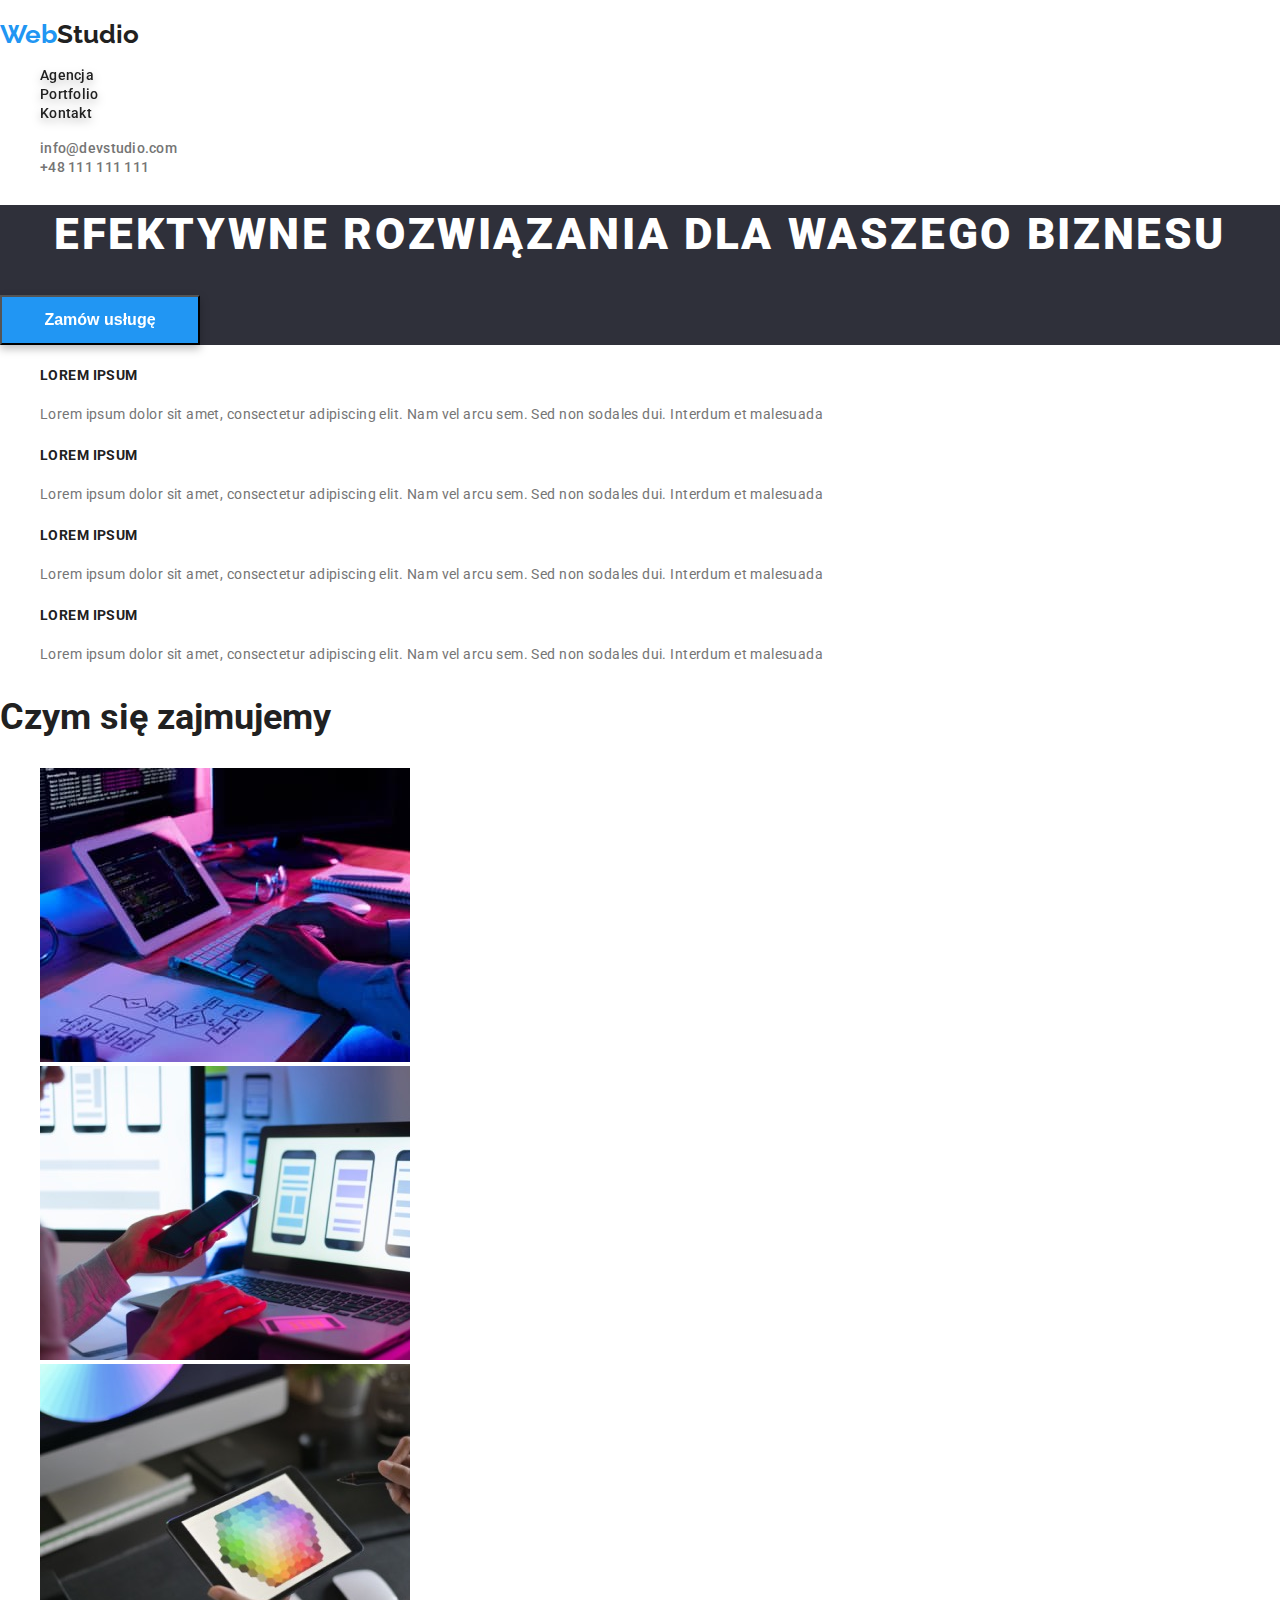
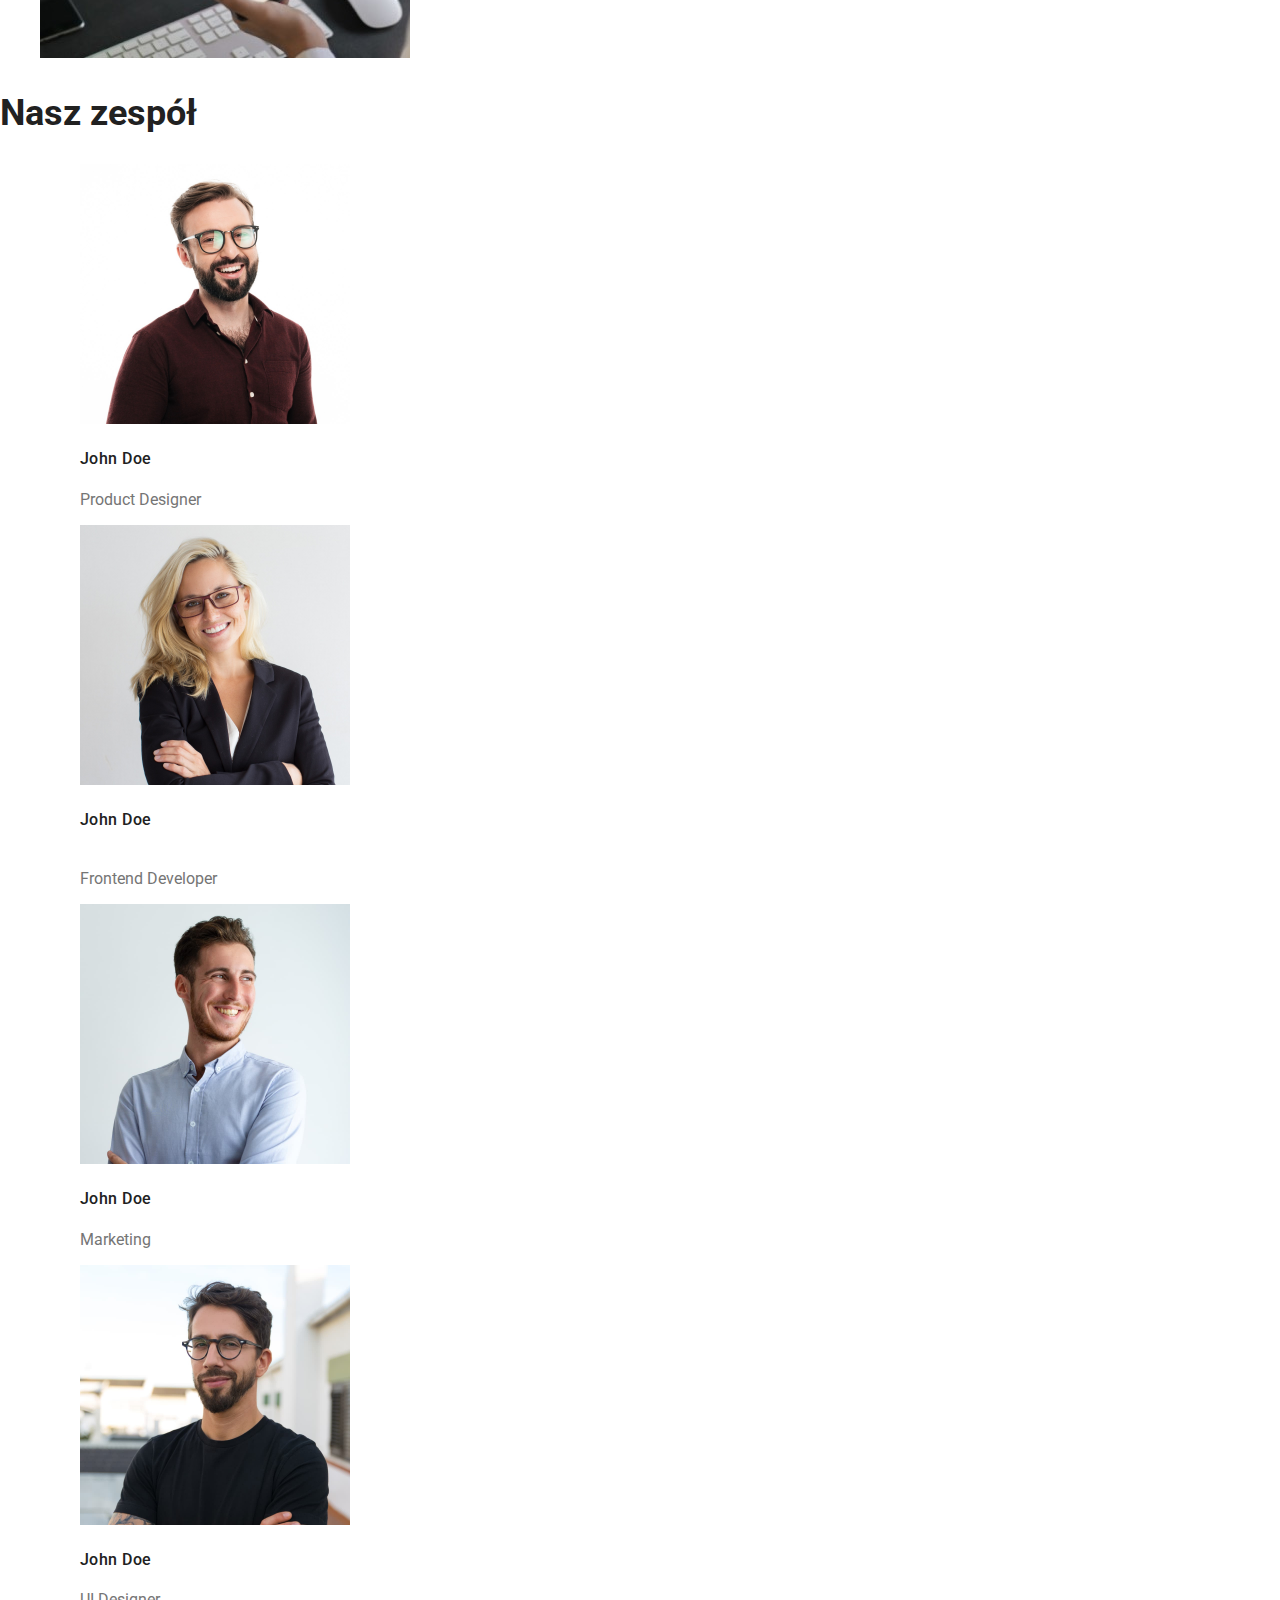
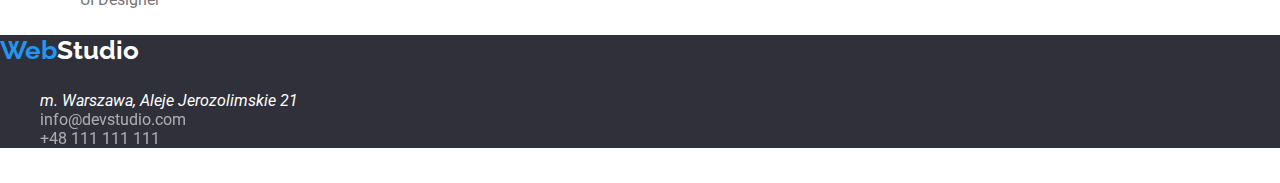
==== index.html @ d1a1fdfb "Upload" ====
<!DOCTYPE html>
<html lang="pl">
  <head>
    <meta charset="utf-8" />
    <meta name="description" content="Projekt realizowany w ramach zadania domowego GoIT" />
    <meta http-equiv="X-UA-Compatible" content="IE=edge" />
    <meta name="viewport" content="width=device-width, initial-scale=1.0" />
    <title>Zadanie domowe #2</title>
    <link rel="preconnect" href="https://fonts.googleapis.com" />
    <link rel="preconnect" href="https://fonts.gstatic.com" crossorigin />
    <link
      href="https://fonts.googleapis.com/css2?family=Raleway:wght@700&family=Roboto:wght@400;500;700;900&display=swap"
      rel="stylesheet"
    />
    <link rel="stylesheet" href="styles.css" />
  </head>
  <body style="font-family: 'Roboto'; color: #757575; font-style: normal">
    <header>
      <a href="index.html" title="Strona główna">
        <span class="logo-blue">Web</span><span class="logo-black">Studio</span></a
      >
      <nav>
        <ul>
          <li><a href="index.html" class="menu-text" target="_self">Agencja</a></li>
          <li><a href="portfolio.html" class="menu-text" target="_self"> Portfolio </a></li>
          <li><a href="#" class="menu-text">Kontakt</a></li>
        </ul>
      </nav>
      <ul>
        <li>
          <a href="mailto:info@devstudio.com" class="menu-kontakt">info@devstudio.com</a>
        </li>
        <li><a href="tel:+48111111111" class="menu-kontakt">+48 111 111 111</a></li>
      </ul>
    </header>
    <main>
      <section class="banner">
        <h1 class="banner-text">EFEKTYWNE ROZWIĄZANIA DLA WASZEGO BIZNESU</h1>
        <button class="banner-button" type="button">Zamów usługę</button>
      </section>
      <section class="features">
        <ul>
          <li><h3 class="features-headers">Lorem ipsum</h3></li>
          <li>
            <p class="features-text">
              Lorem ipsum dolor sit amet, consectetur adipiscing elit. Nam vel arcu sem. Sed non
              sodales dui. Interdum et malesuada
            </p>
          </li>
          <li><h3 class="features-headers">Lorem ipsum</h3></li>
          <li>
            <p class="features-text">
              Lorem ipsum dolor sit amet, consectetur adipiscing elit. Nam vel arcu sem. Sed non
              sodales dui. Interdum et malesuada
            </p>
          </li>
          <li><h3 class="features-headers">Lorem ipsum</h3></li>
          <li>
            <p class="features-text">
              Lorem ipsum dolor sit amet, consectetur adipiscing elit. Nam vel arcu sem. Sed non
              sodales dui. Interdum et malesuada
            </p>
          </li>
          <li><h3 class="features-headers">Lorem ipsum</h3></li>
          <li>
            <p class="features-text">
              Lorem ipsum dolor sit amet, consectetur adipiscing elit. Nam vel arcu sem. Sed non
              sodales dui. Interdum et malesuada
            </p>
          </li>
        </ul>
      </section>
      <section class="section-images">
        <h2>Czym się zajmujemy</h2>
        <ul>
          <li>
            <img src="images/graphic1.jpg" alt="Piszemy na klawiaturze" width="370" height="294" />
          </li>
          <li>
            <img
              src="images/graphic2.jpg"
              alt="Korzystamy z telefonów komórkowych"
              width="370"
              height="294"
            />
          </li>
          <li>
            <img
              src="images/graphic3.jpg"
              alt="Dobieramy kolory na tablecie"
              width="370"
              height="294"
            />
          </li>
        </ul>
      </section>

      <section>
        <h2>Nasz zespół</h2>
        <ul>
          <li>
            <figure>
              <img
                src="images/team1.jpg"
                alt="John Doe - Product Designer"
                width="270"
                height="260"
              />
              <figcaption>
                <h4>John Doe</h4>
                Product Designer
              </figcaption>
            </figure>
          </li>
          <li>
            <figure>
              <img
                src="images/team2.jpg"
                alt="John Doe - Frontend Developer"
                width="270"
                height="260"
              />
              <figcaption>
                <h4>John Doe</h4>
                <br />Frontend Developer
              </figcaption>
            </figure>
          </li>
          <li>
            <figure>
              <img src="images/team3.jpg" alt="John Doe - Marketing" width="270" height="260" />

              <figcaption>
                <h4>John Doe</h4>
                Marketing
              </figcaption>
            </figure>
          </li>
          <li>
            <figure>
              <img src="images/team4.jpg" alt="John Doe - UI Designer" width="270" height="260" />
              <figcaption>
                <h4>John Doe</h4>
                UI Designer
              </figcaption>
            </figure>
          </li>
        </ul>
      </section>
    </main>
    <footer>
      <a href="index.html" title="Strona główna">
        <p class="logo-blue"><span class="blue">Web</span><span class="logo-white">Studio</span></p>
      </a>
      <ul>
        <li>
          <address>m. Warszawa, Aleje Jerozolimskie 21</address>
        </li>
        <li>
          <a class="footer-address" href="mailto:info@devstudio.com">info@devstudio.com</a>
        </li>
        <li>
          <a class="footer-address" href="tel:+48111111111">+48 111 111 111</a>
        </li>
      </ul>
    </footer>
  </body>
</html>
---- styles.css ----
body {
  display: inline;
}
header {
  display: block;
}
a[href] {
  text-decoration: none;
}

a:hover a:focus {
  color: #2196f3;
}
ul {
  list-style-type: none;
}

.logo-blue {
  color: #2196f3;
  font-family: 'Raleway';
  font-style: normal;
  font-weight: 700;
  font-size: 26px;
}
.logo-white {
  color: #ffffff;
  font-family: 'Raleway';
  font-style: normal;
  font-weight: 700;
  font-size: 26px;
}
.logo-black {
  color: #212121;
  font-family: 'Raleway';
  font-style: normal;
  font-weight: 700;
  font-size: 26px;
}
.menu-text {
  font-size: 14px;
  color: #212121;
  font-weight: 500;
  letter-spacing: 0.02em;
  filter: drop-shadow(0px 4px 4px rgba(0, 0, 0, 0.25));
}
.menu-kontakt {
  color: #757575;
  font-weight: 500;
  font-size: 14px;
  letter-spacing: 0.02em;
}
.banner {
  background-color: #2f303a;
}
.banner-text {
  font-weight: 900;
  font-size: 44px;
  line-height: 136%;
  text-align: center;
  letter-spacing: 0.06em;
  text-transform: uppercase;
  color: #ffffff;
}
.banner-button {
  width: 200px;
  height: 50px;
  left: 700px;
  top: 460px;
  background-color: #2196f3;
  color: #ffffff;
  filter: drop-shadow(0px 4px 4px rgba(0, 0, 0, 0.25));
  font-weight: 700;
  font-size: 16px;
  line-height: 30px;
  cursor: pointer;
}

.features-headers {
  font-weight: 700;
  font-size: 14px;
  letter-spacing: 0.03em;
  text-transform: uppercase;
  color: #212121;
}
.features-text {
  font-weight: 400;
  font-size: 14px;
  line-height: 171%;
  letter-spacing: 0.03em;
}
h2 {
  font-weight: 700;
  font-size: 36px;
  color: #212121;
}
h4 {
  font-weight: 500;
  font-size: 16px;
  letter-spacing: 0.03em;
  color: #212121;
}
footer {
  background-color: #2f303a;
  color: #ffffff;
}
.footer-address {
  color: #ffffff;
  opacity: 60%;
}

.portfolio-button {
  background-color: #f5f4fa;
  border-radius: 4px;
  font-weight: 500;
  font-size: 16px;
  cursor: pointer;
  height: 38px;
  border: 0;
}

.portfolio-button:hover,
.portfolio-button:focus {
  background-color: #2196f3;
  color: #ffffff;
  box-shadow: 0px 3px 1px rgba(0, 0, 0, 0.1), 0px 1px 2px rgba(0, 0, 0, 0.08),
    0px 2px 2px rgba(0, 0, 0, 0.12);
}
h3 {
  font-style: normal;
  font-weight: 700;
  font-size: 18px;
  line-height: 200%;
  letter-spacing: 0.06em;
  color: #212121;
}
.gallery-description {
  font-weight: 400;
  font-size: 16px;
}
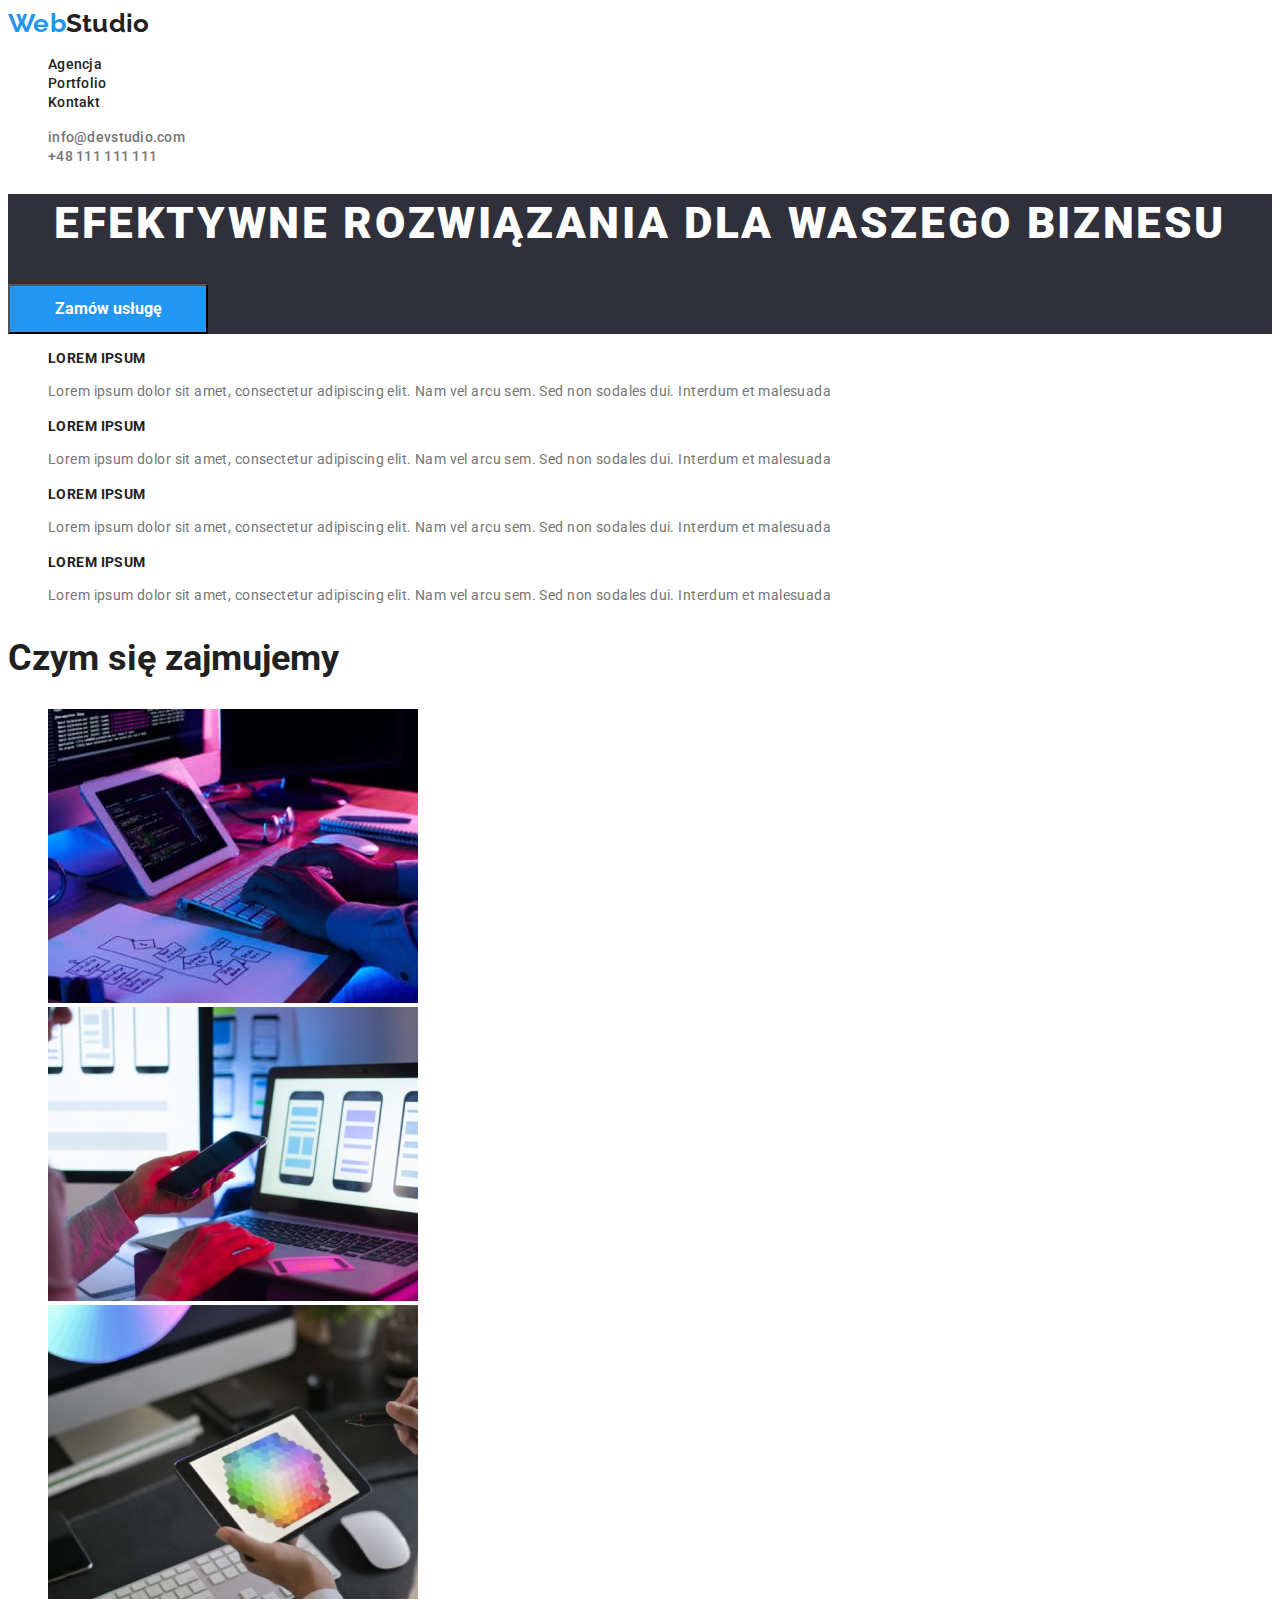
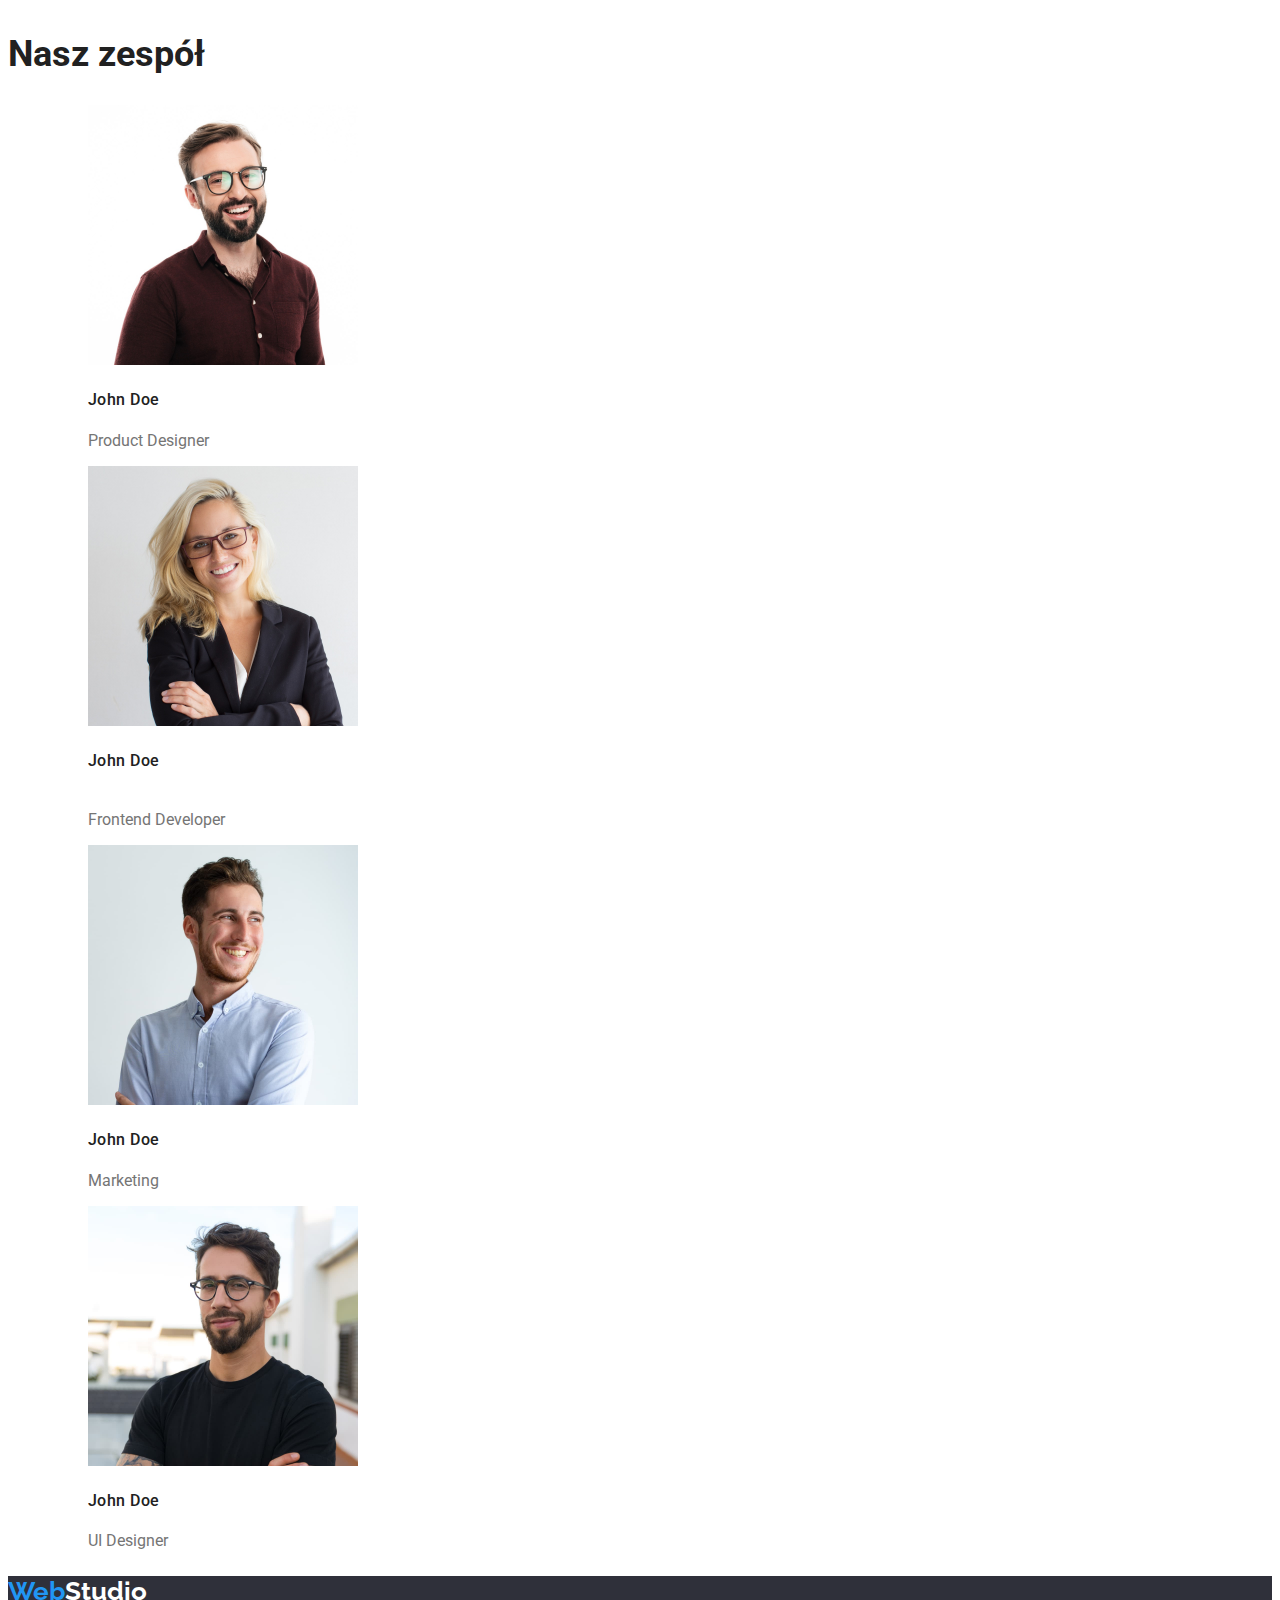
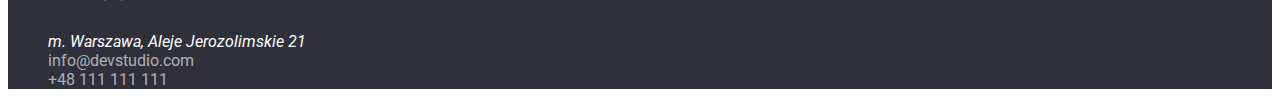
==== commit 625076c9: "poprawki #1" ====
--- a/index.html
+++ b/index.html
@@ -12,25 +12,27 @@
       href="https://fonts.googleapis.com/css2?family=Raleway:wght@700&family=Roboto:wght@400;500;700;900&display=swap"
       rel="stylesheet"
     />
-    <link rel="stylesheet" href="styles.css" />
+    <link rel="stylesheet" href="css/styles.css" />
   </head>
   <body style="font-family: 'Roboto'; color: #757575; font-style: normal">
     <header>
-      <a href="index.html" title="Strona główna">
+      <a class="links menu-text" href="index.html" title="Strona główna">
         <span class="logo-blue">Web</span><span class="logo-black">Studio</span></a
       >
       <nav>
-        <ul>
-          <li><a href="index.html" class="menu-text" target="_self">Agencja</a></li>
-          <li><a href="portfolio.html" class="menu-text" target="_self"> Portfolio </a></li>
-          <li><a href="#" class="menu-text">Kontakt</a></li>
+        <ul class="lists">
+          <li><a class="links menu-text" href="index.html" target="_self">Agencja</a></li>
+          <li>
+            <a class="links menu-text" href="portfolio.html" target="_self"> Portfolio </a>
+          </li>
+          <li><a class="links menu-text" href="#">Kontakt</a></li>
         </ul>
       </nav>
-      <ul>
+      <ul class="lists">
         <li>
-          <a href="mailto:info@devstudio.com" class="menu-kontakt">info@devstudio.com</a>
+          <a class="links menu-kontakt" href="mailto:info@devstudio.com">info@devstudio.com</a>
         </li>
-        <li><a href="tel:+48111111111" class="menu-kontakt">+48 111 111 111</a></li>
+        <li><a class="links menu-kontakt" href="tel:+48111111111">+48 111 111 111</a></li>
       </ul>
     </header>
     <main>
@@ -39,7 +41,7 @@
         <button class="banner-button" type="button">Zamów usługę</button>
       </section>
       <section class="features">
-        <ul>
+        <ul class="lists">
           <li><h3 class="features-headers">Lorem ipsum</h3></li>
           <li>
             <p class="features-text">
@@ -71,8 +73,8 @@
         </ul>
       </section>
       <section class="section-images">
-        <h2>Czym się zajmujemy</h2>
-        <ul>
+        <h2 class="gallery">Czym się zajmujemy</h2>
+        <ul class="lists">
           <li>
             <img src="images/graphic1.jpg" alt="Piszemy na klawiaturze" width="370" height="294" />
           </li>
@@ -96,8 +98,8 @@
       </section>
 
       <section>
-        <h2>Nasz zespół</h2>
-        <ul>
+        <h2 class="gallery">Nasz zespół</h2>
+        <ul class="lists">
           <li>
             <figure>
               <img
@@ -107,7 +109,7 @@
                 height="260"
               />
               <figcaption>
-                <h4>John Doe</h4>
+                <h4 class="team-names">John Doe</h4>
                 Product Designer
               </figcaption>
             </figure>
@@ -121,7 +123,7 @@
                 height="260"
               />
               <figcaption>
-                <h4>John Doe</h4>
+                <h4 class="team-names">John Doe</h4>
                 <br />Frontend Developer
               </figcaption>
             </figure>
@@ -131,7 +133,7 @@
               <img src="images/team3.jpg" alt="John Doe - Marketing" width="270" height="260" />
 
               <figcaption>
-                <h4>John Doe</h4>
+                <h4 class="team-names">John Doe</h4>
                 Marketing
               </figcaption>
             </figure>
@@ -140,7 +142,7 @@
             <figure>
               <img src="images/team4.jpg" alt="John Doe - UI Designer" width="270" height="260" />
               <figcaption>
-                <h4>John Doe</h4>
+                <h4 class="team-names">John Doe</h4>
                 UI Designer
               </figcaption>
             </figure>
@@ -148,19 +150,19 @@
         </ul>
       </section>
     </main>
-    <footer>
-      <a href="index.html" title="Strona główna">
+    <footer class="footer">
+      <a class="links" href="index.html" title="Strona główna">
         <p class="logo-blue"><span class="blue">Web</span><span class="logo-white">Studio</span></p>
       </a>
-      <ul>
+      <ul class="lists">
         <li>
           <address>m. Warszawa, Aleje Jerozolimskie 21</address>
         </li>
         <li>
-          <a class="footer-address" href="mailto:info@devstudio.com">info@devstudio.com</a>
+          <a class="footer-address links" href="mailto:info@devstudio.com">info@devstudio.com</a>
         </li>
         <li>
-          <a class="footer-address" href="tel:+48111111111">+48 111 111 111</a>
+          <a class="footer-address links" href="tel:+48111111111">+48 111 111 111</a>
         </li>
       </ul>
     </footer>
--- a/css/styles.css
+++ b/css/styles.css
@@ -0,0 +1,143 @@
+/*body {
+  display: inline;
+}
+
+*/
+
+.lists {
+  list-style-type: none;
+}
+/*
+.links {
+  text-decoration: none; 
+}*/
+.links:link {
+  text-decoration: none;
+}
+.links:hover,
+.links:focus {
+  color: #2196f3;
+}
+
+.logo-blue {
+  color: #2196f3;
+  font-family: 'Raleway';
+  font-style: normal;
+  font-weight: 700;
+  font-size: 26px;
+}
+.logo-white {
+  color: #ffffff;
+  font-family: 'Raleway';
+  font-style: normal;
+  font-weight: 700;
+  font-size: 26px;
+}
+.logo-black {
+  color: #212121;
+  font-family: 'Raleway';
+  font-style: normal;
+  font-weight: 700;
+  font-size: 26px;
+}
+.menu-text {
+  font-size: 14px;
+  color: #212121;
+  font-weight: 500;
+  letter-spacing: 0.02em;
+}
+.menu-kontakt {
+  color: #757575;
+  font-weight: 500;
+  font-size: 14px;
+  letter-spacing: 0.02em;
+}
+.banner {
+  background-color: #2f303a;
+}
+.banner-text {
+  font-weight: 900;
+  font-size: 44px;
+  line-height: 136%;
+  text-align: center;
+  letter-spacing: 0.06em;
+  text-transform: uppercase;
+  color: #ffffff;
+}
+.banner-button {
+  width: 200px;
+  height: 50px;
+  left: 700px;
+  top: 460px;
+  font-family: 'Roboto';
+  background-color: #2196f3;
+  color: #ffffff;
+  font-weight: 700;
+  font-size: 16px;
+  line-height: 30px;
+  cursor: pointer;
+}
+
+.features-headers {
+  font-weight: 700;
+  font-size: 14px;
+  letter-spacing: 0.03em;
+  text-transform: uppercase;
+  color: #212121;
+}
+.features-text {
+  font-weight: 400;
+  font-size: 14px;
+  line-height: 171%;
+  letter-spacing: 0.03em;
+}
+.gallery {
+  font-weight: 700;
+  font-size: 36px;
+  color: #212121;
+}
+.team-names {
+  font-weight: 500;
+  font-size: 16px;
+  letter-spacing: 0.03em;
+  color: #212121;
+}
+.footer {
+  background-color: #2f303a;
+  color: #ffffff;
+  font-style: normal;
+}
+.footer-address {
+  color: #ffffff;
+  opacity: 60%;
+}
+
+/* Część dotycząca portfolio */
+.portfolio-button {
+  background-color: #f5f4fa;
+  border-radius: 4px;
+  font-weight: 500;
+  font-size: 16px;
+  font-family: 'Roboto';
+  cursor: pointer;
+  height: 38px;
+  border: 0;
+}
+
+.portfolio-button:hover,
+.portfolio-button:focus {
+  background-color: #2196f3;
+  color: #ffffff;
+}
+.portfolio-names {
+  font-style: normal;
+  font-weight: 700;
+  font-size: 18px;
+  line-height: 200%;
+  letter-spacing: 0.06em;
+  color: #212121;
+}
+.gallery-description {
+  font-weight: 400;
+  font-size: 16px;
+}
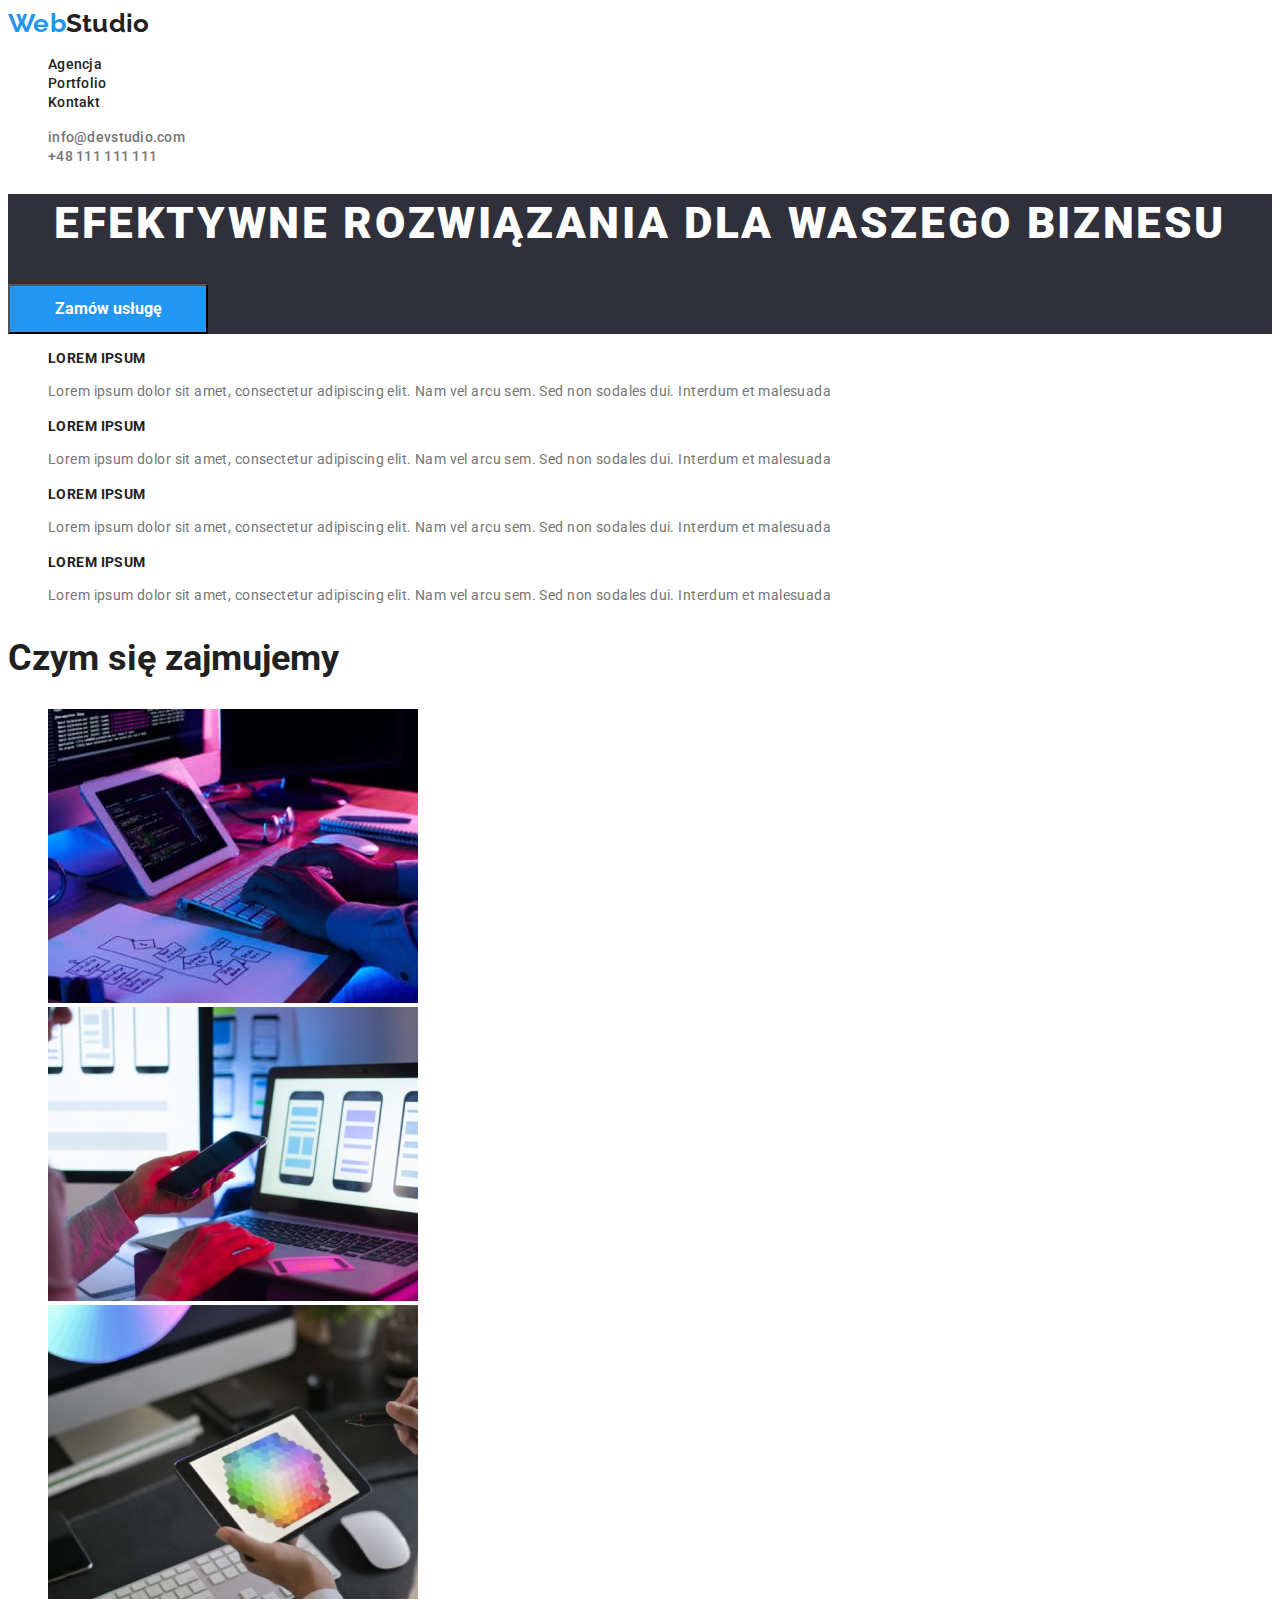
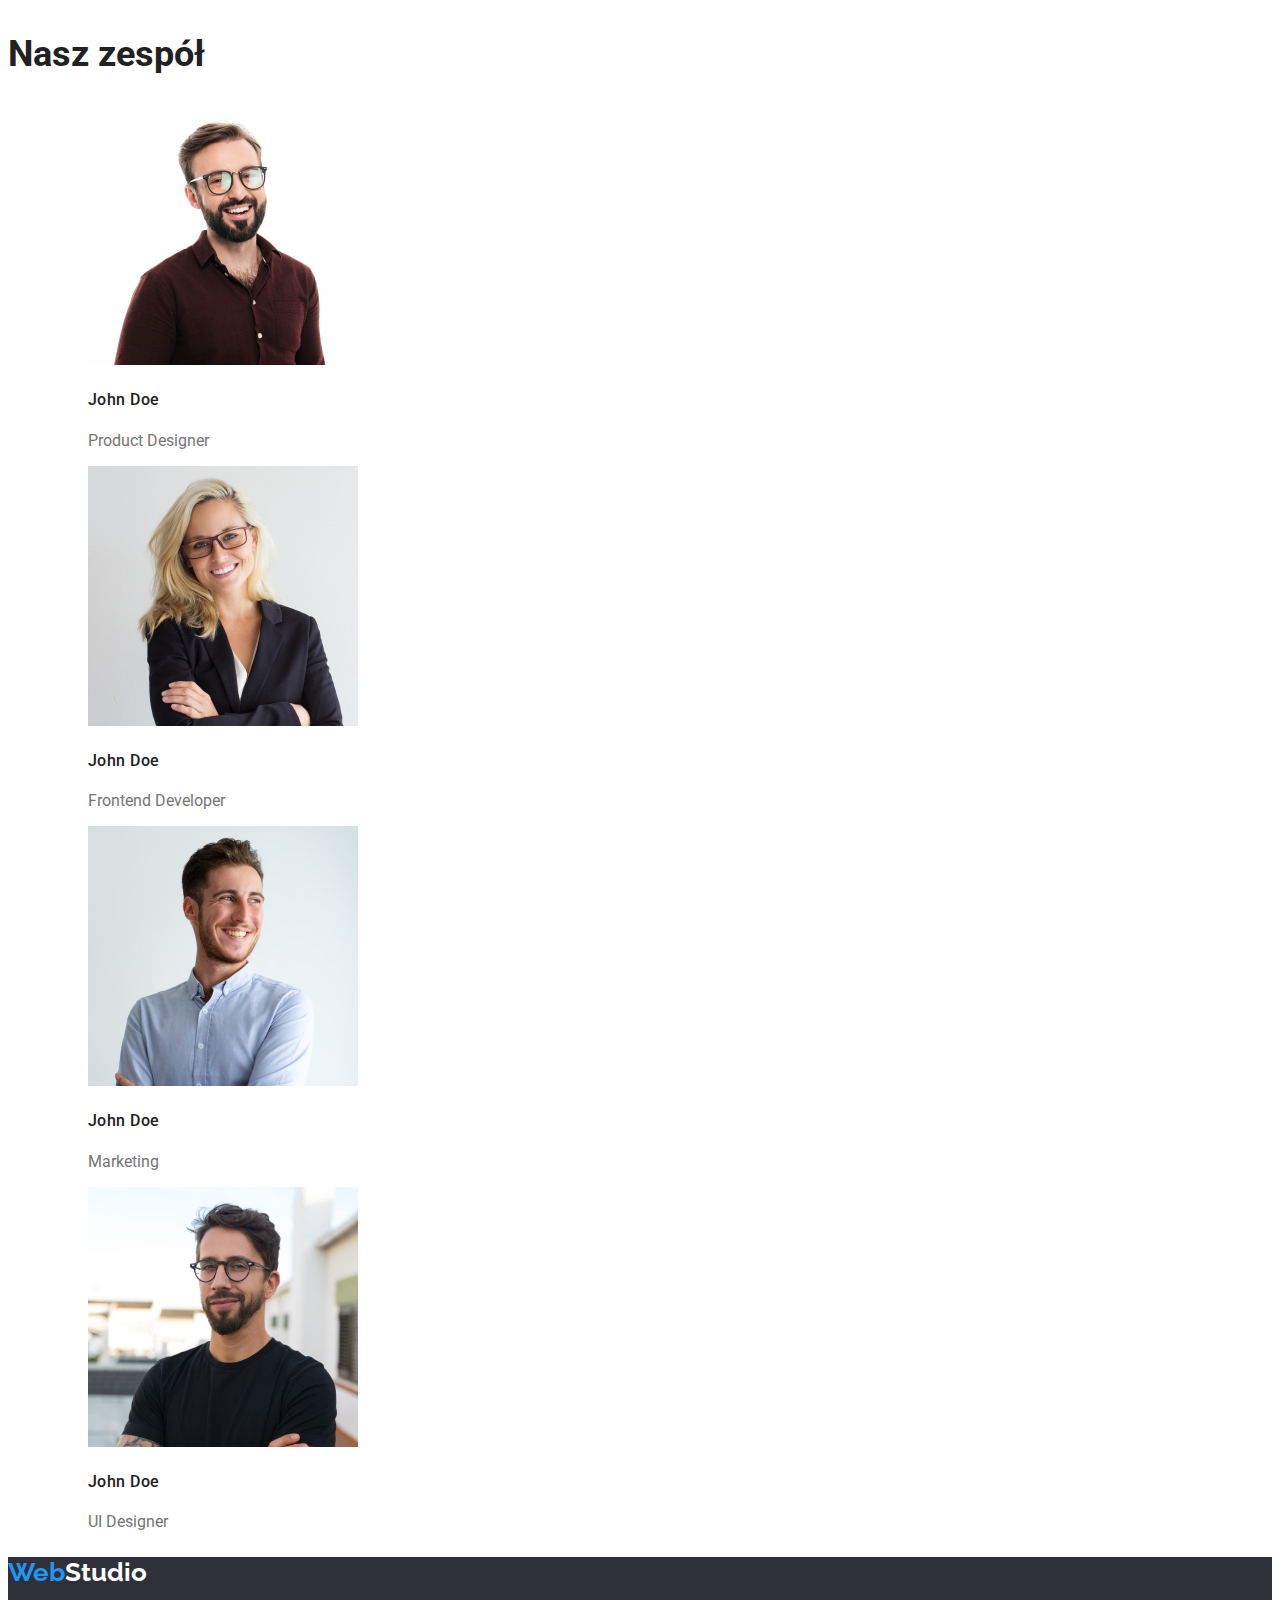
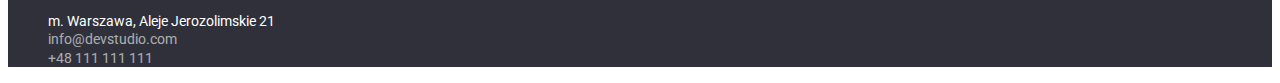
==== commit e1bbfd22: "poprawki #2" ====
--- a/index.html
+++ b/index.html
@@ -124,7 +124,7 @@
               />
               <figcaption>
                 <h4 class="team-names">John Doe</h4>
-                <br />Frontend Developer
+                Frontend Developer
               </figcaption>
             </figure>
           </li>
@@ -156,7 +156,7 @@
       </a>
       <ul class="lists">
         <li>
-          <address>m. Warszawa, Aleje Jerozolimskie 21</address>
+          <address class="adres">m. Warszawa, Aleje Jerozolimskie 21</address>
         </li>
         <li>
           <a class="footer-address links" href="mailto:info@devstudio.com">info@devstudio.com</a>
--- a/css/styles.css
+++ b/css/styles.css
@@ -111,6 +111,13 @@
   color: #ffffff;
   opacity: 60%;
 }
+.adres {
+  font-style: normal;
+}
+.adres,
+.footer-address {
+  font-size: 14px;
+}
 
 /* Część dotycząca portfolio */
 .portfolio-button {
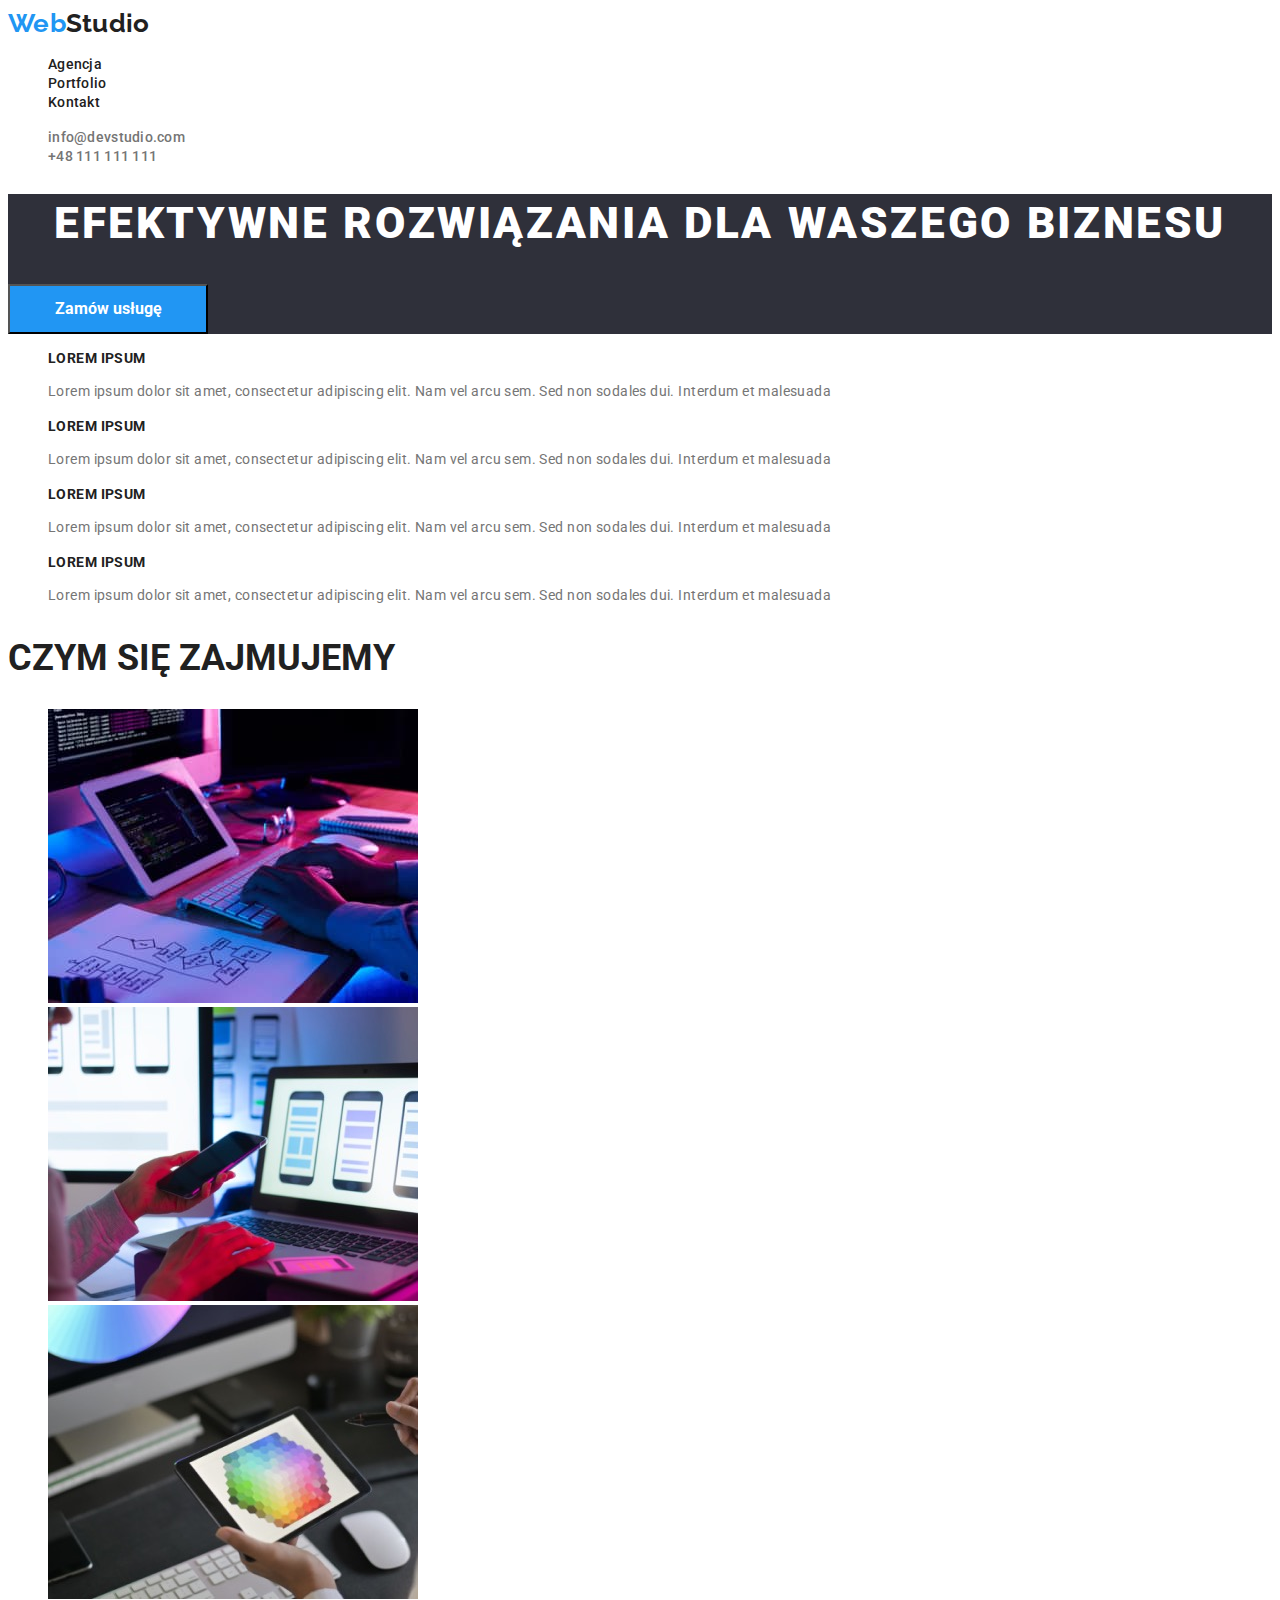
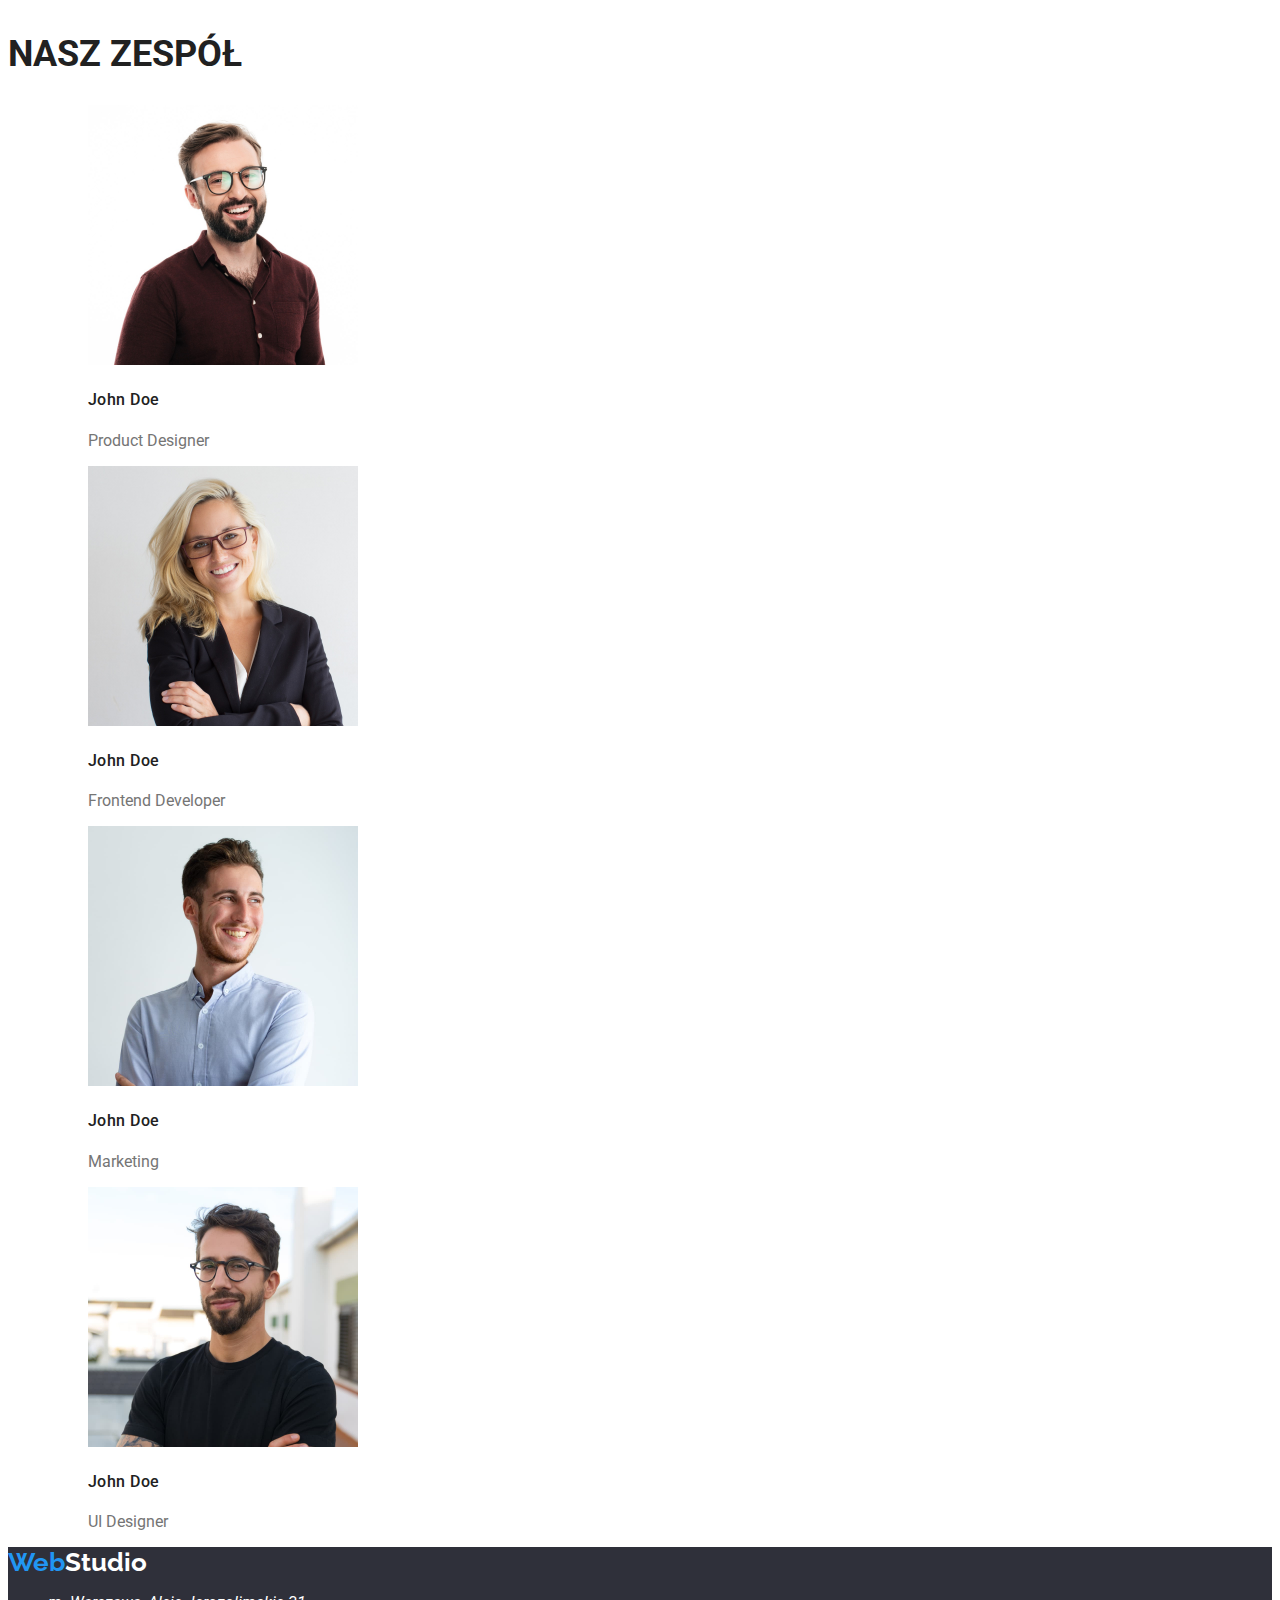
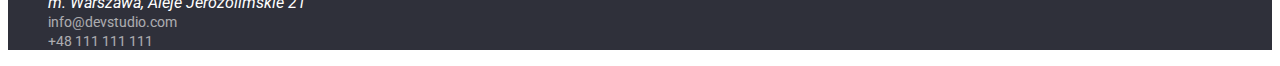
==== commit 4fb4b881: "Added readme, fixed css" ====
--- a/index.html
+++ b/index.html
@@ -17,7 +17,7 @@
   <body style="font-family: 'Roboto'; color: #757575; font-style: normal">
     <header>
       <a class="links menu-text" href="index.html" title="Strona główna">
-        <span class="logo-blue">Web</span><span class="logo-black">Studio</span></a
+        <span class="logo logo-blue">Web</span><span class="logo logo-black">Studio</span></a
       >
       <nav>
         <ul class="lists">
@@ -152,7 +152,7 @@
     </main>
     <footer class="footer">
       <a class="links" href="index.html" title="Strona główna">
-        <p class="logo-blue"><span class="blue">Web</span><span class="logo-white">Studio</span></p>
+        <span class="logo logo-blue">Web</span><span class="logo logo-white">Studio</span>
       </a>
       <ul class="lists">
         <li>
--- a/css/styles.css
+++ b/css/styles.css
@@ -1,17 +1,7 @@
-/*body {
-  display: inline;
-}
-
-*/
-
 .lists {
   list-style-type: none;
 }
-/*
 .links {
-  text-decoration: none; 
-}*/
-.links:link {
   text-decoration: none;
 }
 .links:hover,
@@ -19,42 +9,43 @@
   color: #2196f3;
 }
 
-.logo-blue {
-  color: #2196f3;
-  font-family: 'Raleway';
-  font-style: normal;
+:root {
+  --font-raleway: 'Raleway', sans-serif;
+  --font-roboto: 'Roboto', sans-serif;
+  --color-blue: #2196f3;
+  --color-white: #ffffff;
+  --color-black: #212121;
+  --color-grey: #757575;
+  --color-dark-grey: #2f303a;
+}
+
+.logo {
+  color: var(--color-black); 
+  font-family: var(--font-raleway);
   font-weight: 700;
   font-size: 26px;
 }
-.logo-white {
-  color: #ffffff;
-  font-family: 'Raleway';
-  font-style: normal;
-  font-weight: 700;
-  font-size: 26px;
-}
-.logo-black {
-  color: #212121;
-  font-family: 'Raleway';
-  font-style: normal;
-  font-weight: 700;
-  font-size: 26px;
-}
-.menu-text {
+
+.logo-blue { color: var(--color-blue); }
+.logo-white { color: var(--color-white); }
+.logo-black { color: var(--color-black); }
+
+.menu-text,
+.menu-kontakt {
   font-size: 14px;
-  color: #212121;
   font-weight: 500;
   letter-spacing: 0.02em;
+  color: var(--color-black);
 }
+
 .menu-kontakt {
-  color: #757575;
-  font-weight: 500;
-  font-size: 14px;
-  letter-spacing: 0.02em;
+  color: var(--color-grey);
 }
+
 .banner {
-  background-color: #2f303a;
+  background-color: var(--color-dark-grey);
 }
+
 .banner-text {
   font-weight: 900;
   font-size: 44px;
@@ -62,70 +53,72 @@
   text-align: center;
   letter-spacing: 0.06em;
   text-transform: uppercase;
-  color: #ffffff;
+  color: var(--color-white);
 }
+
 .banner-button {
   width: 200px;
   height: 50px;
-  left: 700px;
-  top: 460px;
-  font-family: 'Roboto';
-  background-color: #2196f3;
-  color: #ffffff;
+  background-color: var(--color-blue);
+  color: var(--color-white);
+  font-family: var(--font-roboto);
   font-weight: 700;
   font-size: 16px;
   line-height: 30px;
   cursor: pointer;
 }
 
-.features-headers {
+/* Stylizacja funkcji */
+.features-headers,
+.gallery,
+.portfolio-names {
   font-weight: 700;
+  text-transform: uppercase;
+  color: var(--color-black);
+}
+
+.features-headers,
+.features-text {
   font-size: 14px;
   letter-spacing: 0.03em;
-  text-transform: uppercase;
-  color: #212121;
 }
+
 .features-text {
   font-weight: 400;
-  font-size: 14px;
   line-height: 171%;
-  letter-spacing: 0.03em;
 }
+
 .gallery {
-  font-weight: 700;
   font-size: 36px;
-  color: #212121;
 }
+
+/* Stylizacja zespołu */
 .team-names {
   font-weight: 500;
   font-size: 16px;
   letter-spacing: 0.03em;
-  color: #212121;
+  color: var(--color-black);
 }
+
+/* Stylizacja stopki */
 .footer {
-  background-color: #2f303a;
-  color: #ffffff;
-  font-style: normal;
+  background-color: var(--color-dark-grey);
+  color: var(--color-white);
 }
+
 .footer-address {
-  color: #ffffff;
+  color: var(--color-white);
   opacity: 60%;
-}
-.adres {
-  font-style: normal;
-}
-.adres,
-.footer-address {
   font-size: 14px;
 }
 
-/* Część dotycząca portfolio */
+/* Stylizacja portfolio */
 .portfolio-button {
   background-color: #f5f4fa;
   border-radius: 4px;
   font-weight: 500;
   font-size: 16px;
-  font-family: 'Roboto';
+  font-family: var(--font-roboto);
   cursor: pointer;
   height: 38px;
   border: 0;
@@ -133,17 +126,17 @@
 
 .portfolio-button:hover,
 .portfolio-button:focus {
-  background-color: #2196f3;
-  color: #ffffff;
+  background-color: var(--color-blue);
+  color: var(--color-white);
 }
+
 .portfolio-names {
-  font-style: normal;
   font-weight: 700;
   font-size: 18px;
   line-height: 200%;
   letter-spacing: 0.06em;
-  color: #212121;
 }
+
 .gallery-description {
   font-weight: 400;
   font-size: 16px;
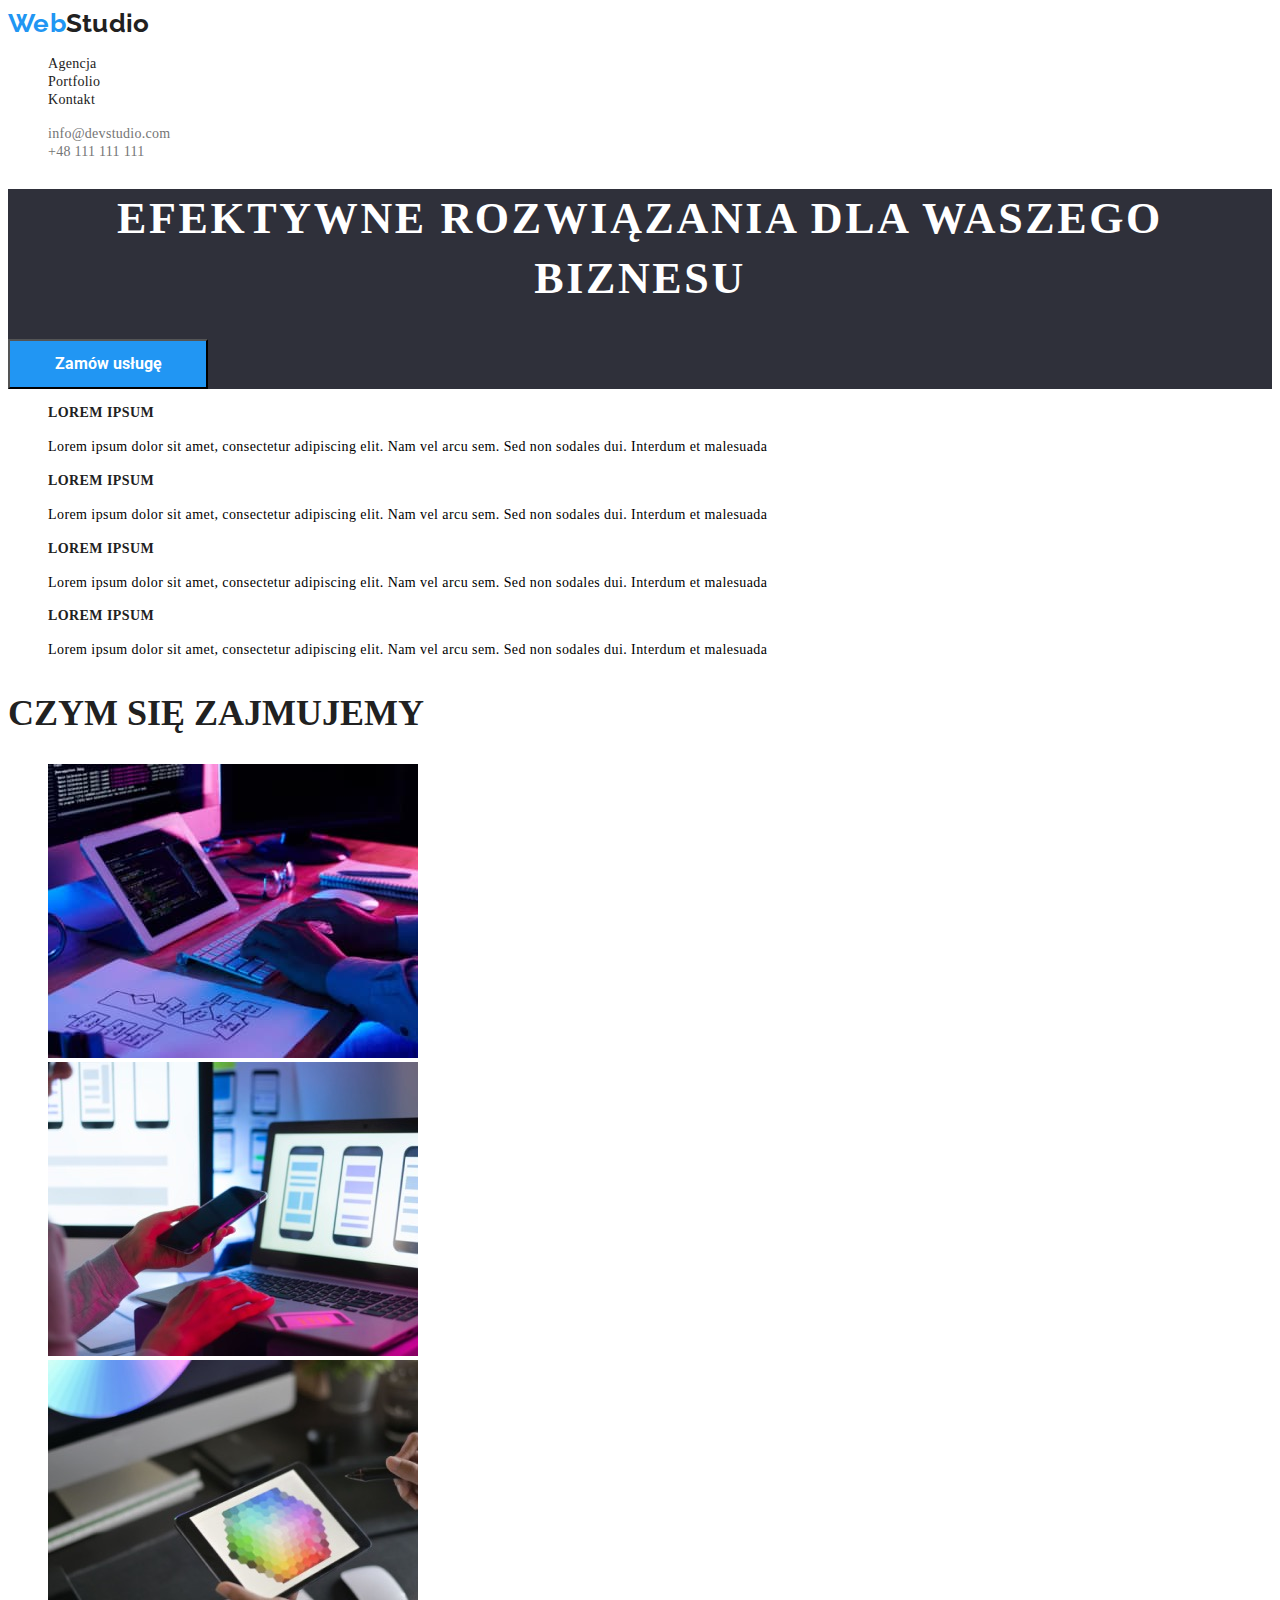
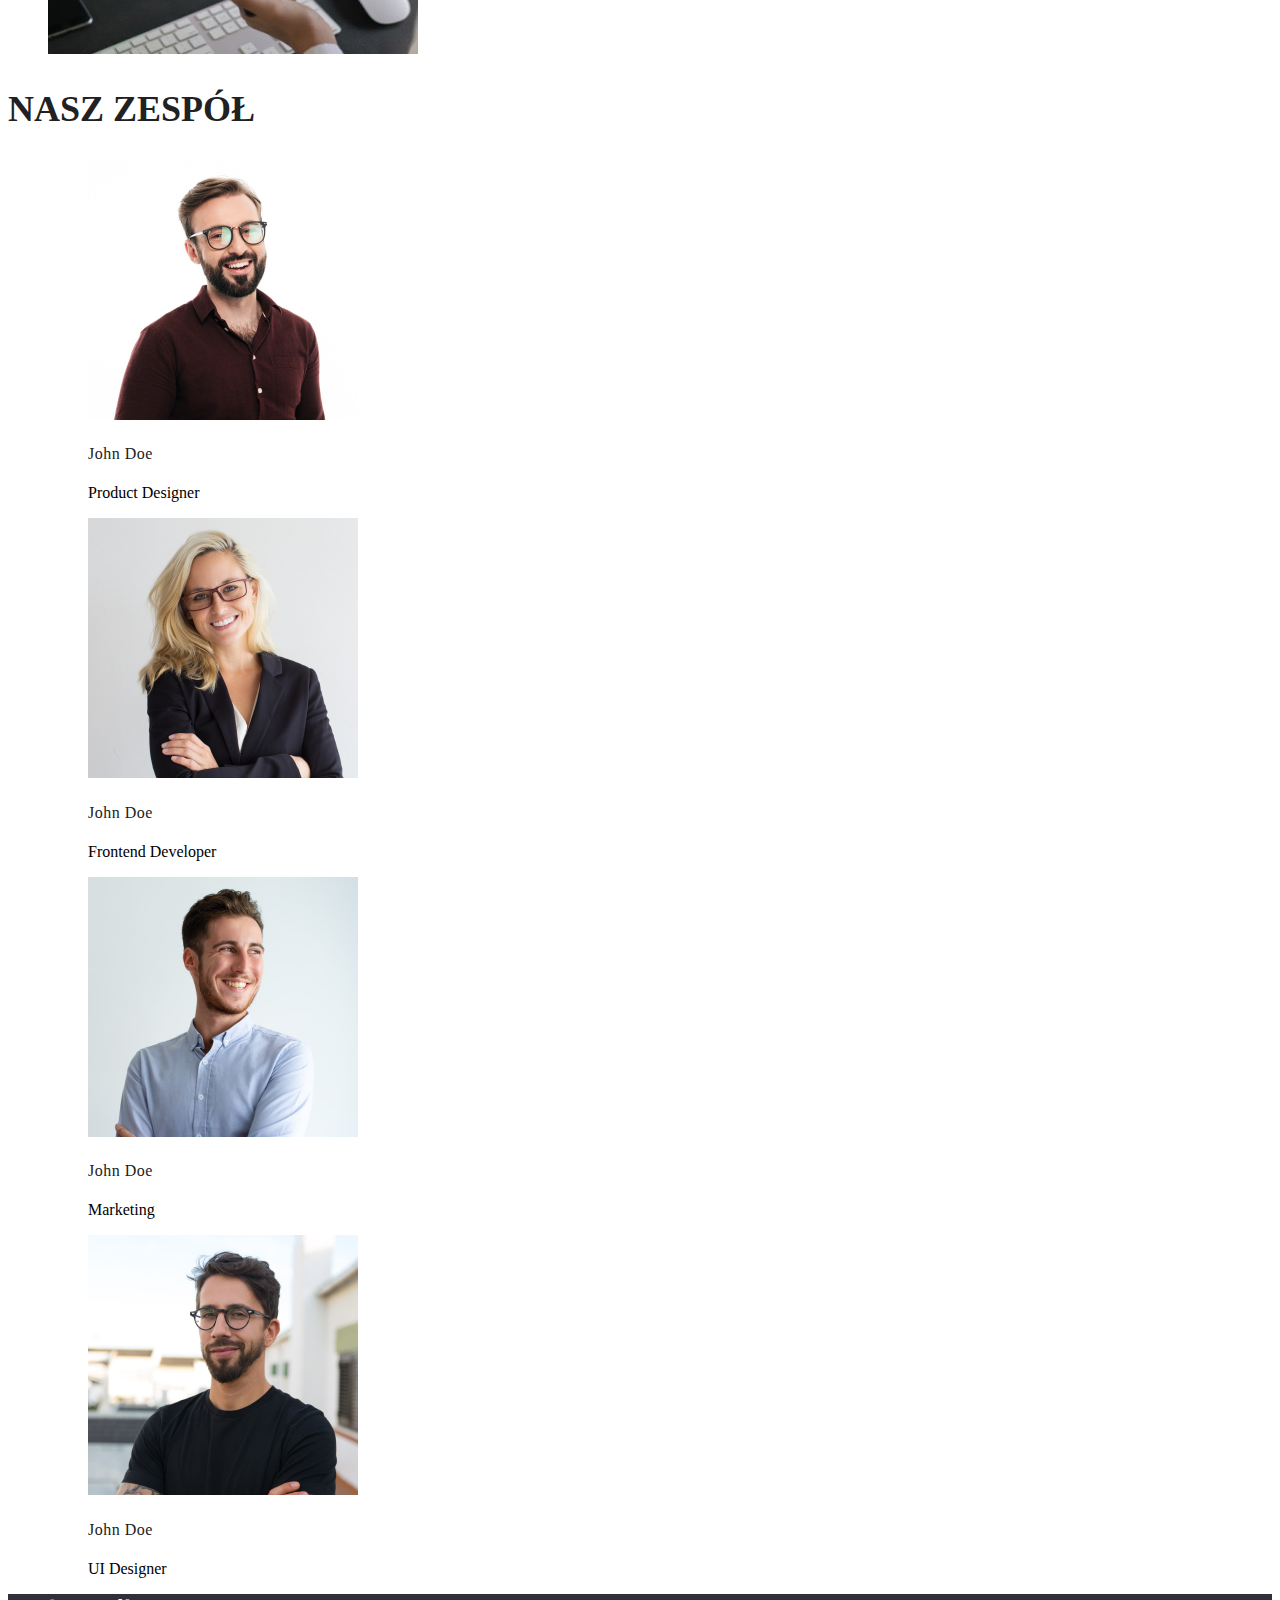
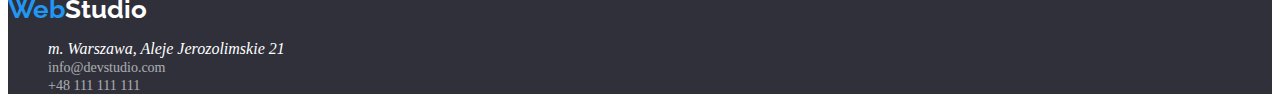
==== commit 3ec5b7fd: "Update index.html" ====
--- a/index.html
+++ b/index.html
@@ -14,7 +14,7 @@
     />
     <link rel="stylesheet" href="css/styles.css" />
   </head>
-  <body style="font-family: 'Roboto'; color: #757575; font-style: normal">
+  <body>
     <header>
       <a class="links menu-text" href="index.html" title="Strona główna">
         <span class="logo logo-blue">Web</span><span class="logo logo-black">Studio</span></a
--- a/css/styles.css
+++ b/css/styles.css
@@ -68,7 +68,6 @@
   cursor: pointer;
 }
 
-/* Stylizacja funkcji */
 .features-headers,
 .gallery,
 .portfolio-names {
@@ -92,7 +91,6 @@
   font-size: 36px;
 }
 
-/* Stylizacja zespołu */
 .team-names {
   font-weight: 500;
   font-size: 16px;
@@ -100,7 +98,6 @@
   color: var(--color-black);
 }
 
-/* Stylizacja stopki */
 .footer {
   background-color: var(--color-dark-grey);
   color: var(--color-white);
@@ -112,7 +109,6 @@
   font-size: 14px;
 }
 
-/* Stylizacja portfolio */
 .portfolio-button {
   background-color: #f5f4fa;
   border-radius: 4px;
